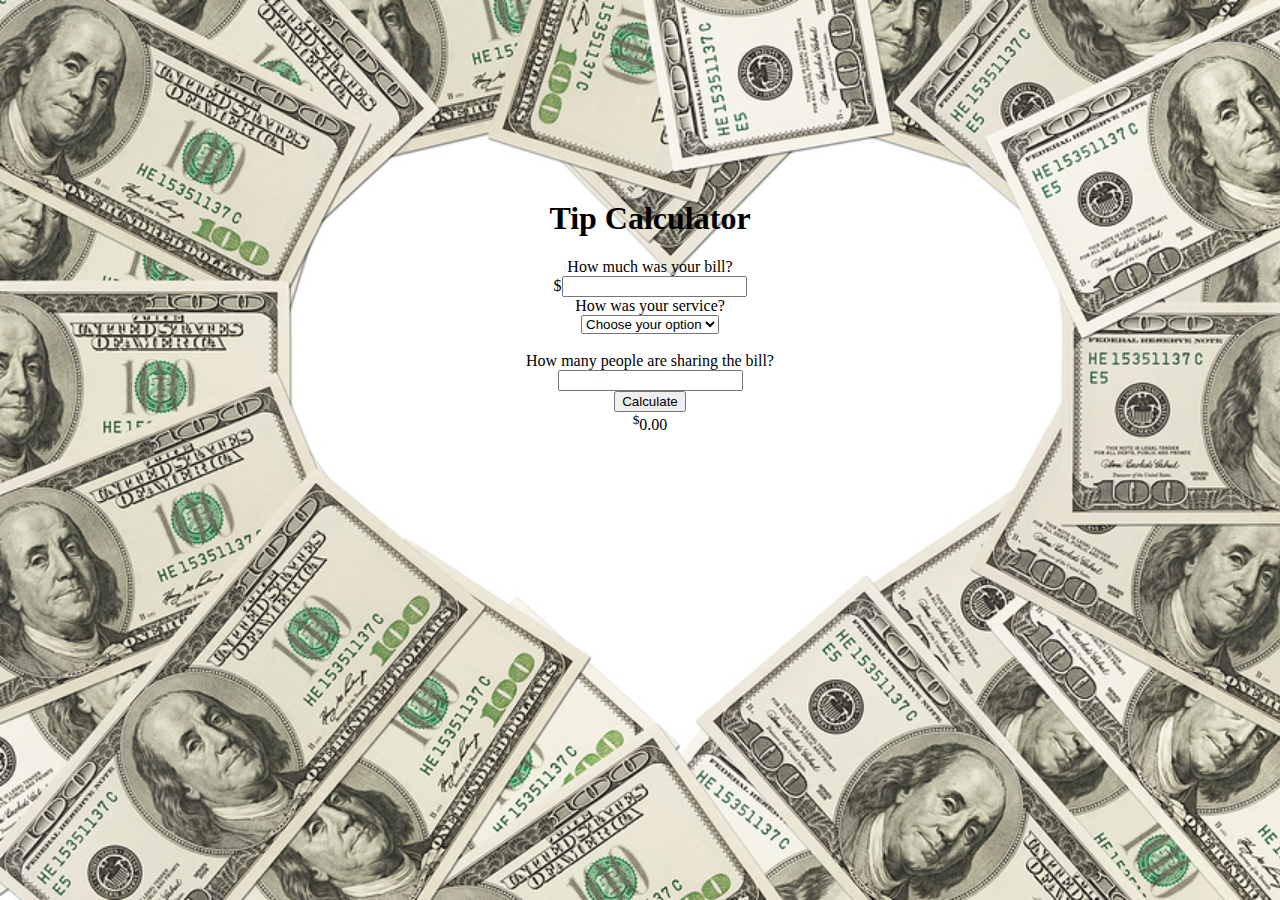
==== index.html @ 2baa3a8b "tip calculator project" ====
<!DOCTYPE html>
<html>

<head>
    <meta charset="UTF-8">
    <title> Tip Calculator</title>
    <meta name="author" content="name">
    <meta name="description" content="description here">
    <meta name="keywords" content="keywords,here">
    <link rel="stylesheet" href="stylesheet.css" type="text/css">
    <script src="https://ajax.googleapis.com/ajax/libs/jquery/3.3.1/jquery.min.js"></script>

</head>

<body>
    <div class="grid-container">
        <h1>Tip Calculator</h1>
        <div id="calculator">
            <form>
                <label>
                    How much was your bill?<br>
                    $<input type="text" id="billAmount">
                </label><br>
                <label>
                    How was your service?<br>
                    <select id="serviceQuality">
                        <option disabled="true" selected value="0"> Choose your option </option>
                        <option value="0.3">30% - Excellent</option>
                        <option value="0.2">20% - Good</option>
                        <option value="0.15">15% - Fair</option>
                        <option value="0.1">10% - Bad</option>
                        <option value="0.05">5% - Terrible</option>
                    </select>
                </label><br>
                <label> <br>
                    How many people are sharing the bill?<br>
                    <input type="text" id="totalPeople">
                </label><br>
                <button type="button" id="calculate">Calculate</button>
            </form>
            <div id="totalTip">
                <sup>$</sup><span id="tip">0.00</span>
                <small id="each">Each</small>
            </div>

        </div>


    </div>


    <script src="script.js"></script>

</body>

</html>
---- stylesheet.css ----
body{
    background-image: url("money-heart.jpg");
    background-repeat: no-repeat;
    background-size: cover;
    background-attachment: fixed;
}
.grid-container{ 
    margin-left: 20px;
    margin-top: 200px;
    text-align: center;
    
}
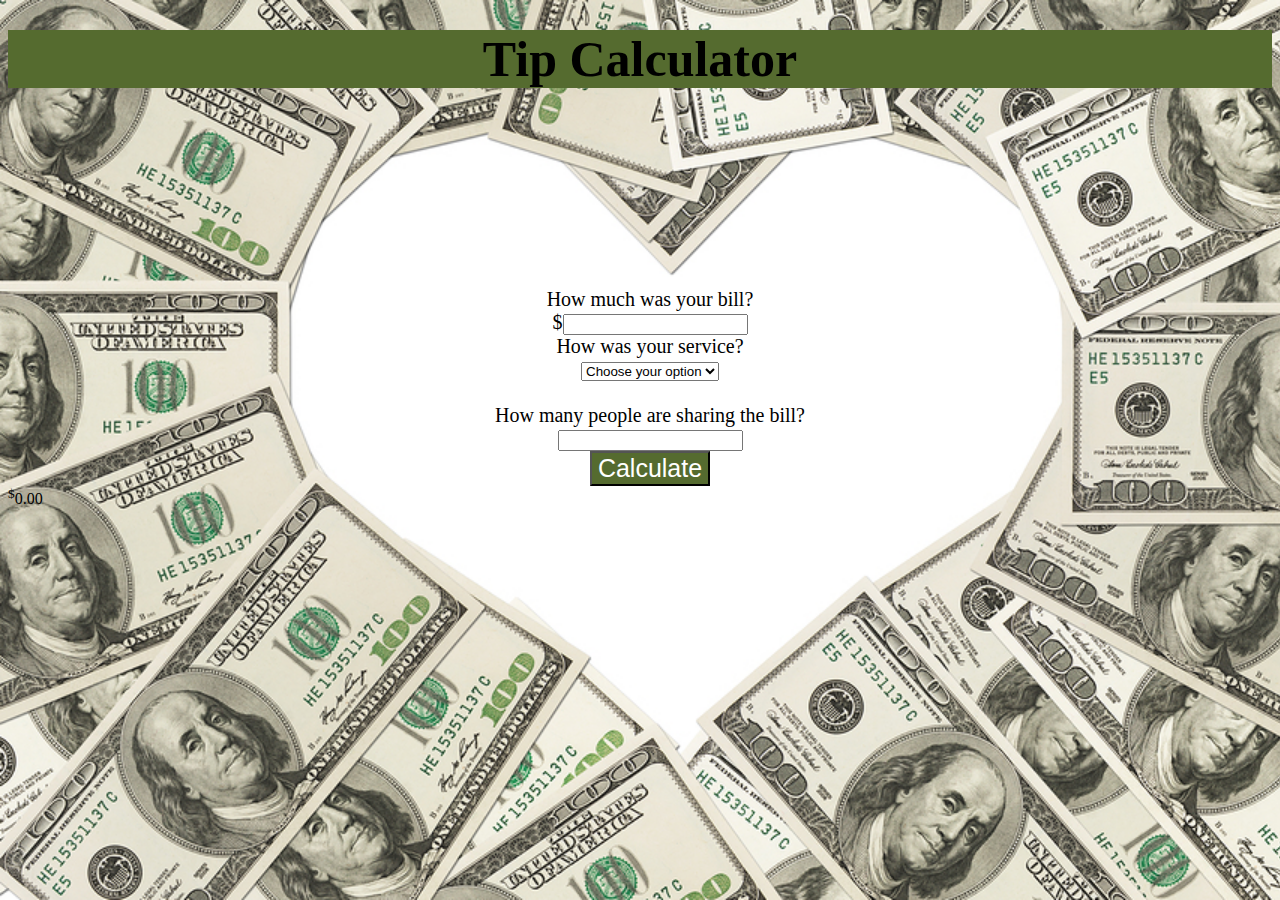
==== commit 53b128ad: "tip calculator project" ====
--- a/index.html
+++ b/index.html
@@ -13,37 +13,39 @@
 </head>
 
 <body>
-    <div class="grid-container">
+    <div id="grid-container">
         <h1>Tip Calculator</h1>
         <div id="calculator">
             <form>
-                <label>
-                    How much was your bill?<br>
-                    $<input type="text" id="billAmount">
-                </label><br>
-                <label>
-                    How was your service?<br>
-                    <select id="serviceQuality">
-                        <option disabled="true" selected value="0"> Choose your option </option>
-                        <option value="0.3">30% - Excellent</option>
-                        <option value="0.2">20% - Good</option>
-                        <option value="0.15">15% - Fair</option>
-                        <option value="0.1">10% - Bad</option>
-                        <option value="0.05">5% - Terrible</option>
-                    </select>
-                </label><br>
-                <label> <br>
-                    How many people are sharing the bill?<br>
-                    <input type="text" id="totalPeople">
-                </label><br>
-                <button type="button" id="calculate">Calculate</button>
+                <div id="main">
+                    <label>
+                        How much was your bill?<br>
+                        $<input type="text" id="billAmount">
+                    </label><br>
+                    <label>
+                        How was your service?<br>
+                        <select id="serviceQuality">
+                            <option disabled="true" selected value="0"> Choose your option </option>
+                            <option value="0.3">30% - Excellent</option>
+                            <option value="0.2">20% - Good</option>
+                            <option value="0.15">15% - Fair</option>
+                            <option value="0.1">10% - Bad</option>
+                            <option value="0.05">5% - Terrible</option>
+                        </select>
+                    </label><br>
+                    <label> <br>
+                        How many people are sharing the bill?<br>
+                        <input type="text" id="totalPeople">
+                    </label><br>
+                    <button type="button" id="calculate">Calculate</button>
             </form>
-            <div id="totalTip">
-                <sup>$</sup><span id="tip">0.00</span>
-                <small id="each">Each</small>
-            </div>
+        </div>
+        <div id="totalTip">
+            <sup>$</sup><span id="tip">0.00</span>
+            <small id="each">Each</small>
+        </div>
 
-        </div>
+    </div>
 
 
     </div>
--- a/stylesheet.css
+++ b/stylesheet.css
@@ -5,9 +5,24 @@
     background-size: cover;
     background-attachment: fixed;
 }
-.grid-container{ 
+#main{ 
+    box-sizing: border-box;
     margin-left: 20px;
     margin-top: 200px;
     text-align: center;
+    font-size: 20px;
+    
+}
+h1{
+    text-align: center;
+    font-size: 50px;
+    margin-top: 30px;
+    background-color: darkolivegreen;
+
+}
+button{
+    font-size: 25px;
+    background-color: darkolivegreen;
+    color: white;
     
 }